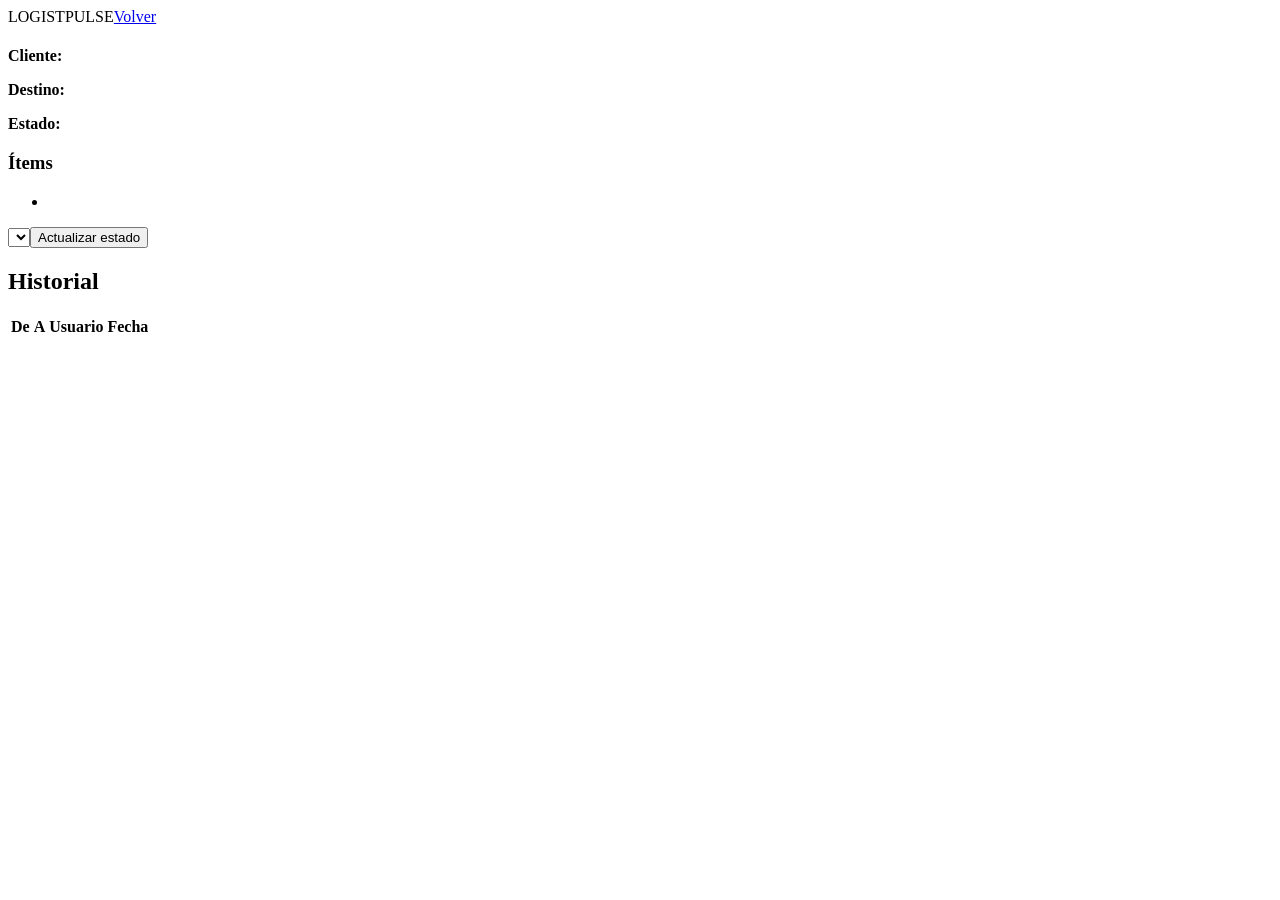
==== src/main/resources/templates/detail.html @ 6e0e937c "chore: initial LOGISTPULSE project" ====
<!doctype html><html xmlns:th="http://www.thymeleaf.org"><head><meta charset="utf-8"><title>Detalle</title><link rel="stylesheet" th:href="@{/css/app.css}"></head><body><nav><span class="brand">LOGISTPULSE</span><a href="/">Volver</a></nav><main><div class="card"><h1 th:text="${order.orderNumber}"></h1><p><b>Cliente:</b> <span th:text="${order.customerName}"></span></p><p><b>Destino:</b> <span th:text="${order.destination}"></span></p><p><b>Estado:</b> <span class="badge" th:text="${order.status}"></span></p><h3>Ítems</h3><ul><li th:each="i:${order.items}" th:text="${i.product+' x '+i.quantity}"></li></ul><form th:action="@{'/orders/'+${order.id}+'/status'}" method="post"><select name="status"><option th:each="s:${statuses}" th:value="${s}" th:text="${s}"></option></select><button>Actualizar estado</button></form></div><div class="card"><h2>Historial</h2><table><thead><tr><th>De</th><th>A</th><th>Usuario</th><th>Fecha</th></tr></thead><tbody><tr th:each="h:${history}"><td th:text="${h.fromStatus}"></td><td th:text="${h.toStatus}"></td><td th:text="${h.changedBy}"></td><td th:text="${h.changedAt}"></td></tr></tbody></table></div></main></body></html>
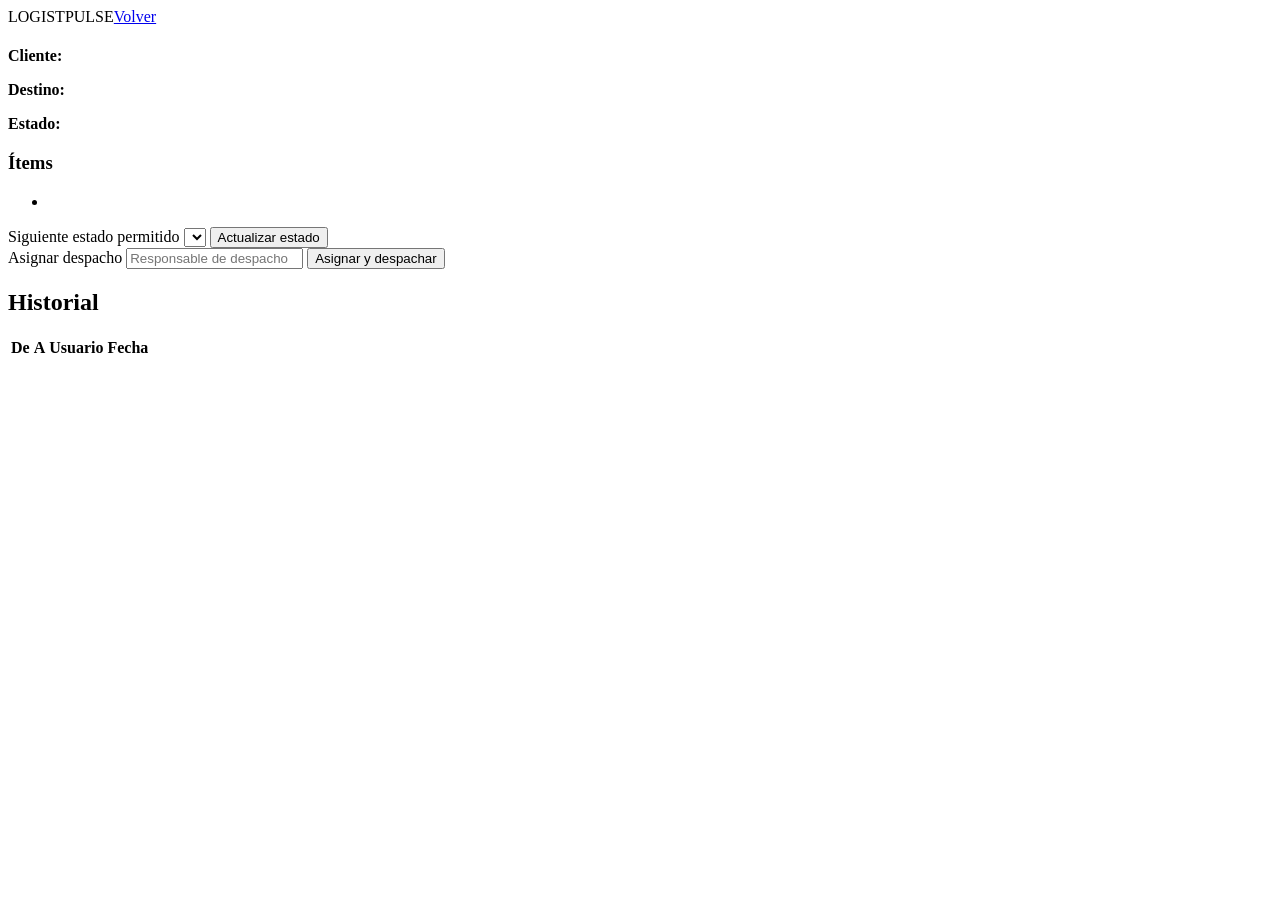
==== commit 5915225d: "fix: align implementation with project requirements" ====
--- a/src/main/resources/templates/detail.html
+++ b/src/main/resources/templates/detail.html
@@ -1 +1,36 @@
-<!doctype html><html xmlns:th="http://www.thymeleaf.org"><head><meta charset="utf-8"><title>Detalle</title><link rel="stylesheet" th:href="@{/css/app.css}"></head><body><nav><span class="brand">LOGISTPULSE</span><a href="/">Volver</a></nav><main><div class="card"><h1 th:text="${order.orderNumber}"></h1><p><b>Cliente:</b> <span th:text="${order.customerName}"></span></p><p><b>Destino:</b> <span th:text="${order.destination}"></span></p><p><b>Estado:</b> <span class="badge" th:text="${order.status}"></span></p><h3>Ítems</h3><ul><li th:each="i:${order.items}" th:text="${i.product+' x '+i.quantity}"></li></ul><form th:action="@{'/orders/'+${order.id}+'/status'}" method="post"><select name="status"><option th:each="s:${statuses}" th:value="${s}" th:text="${s}"></option></select><button>Actualizar estado</button></form></div><div class="card"><h2>Historial</h2><table><thead><tr><th>De</th><th>A</th><th>Usuario</th><th>Fecha</th></tr></thead><tbody><tr th:each="h:${history}"><td th:text="${h.fromStatus}"></td><td th:text="${h.toStatus}"></td><td th:text="${h.changedBy}"></td><td th:text="${h.changedAt}"></td></tr></tbody></table></div></main></body></html>
+<!doctype html>
+<html xmlns:th="http://www.thymeleaf.org">
+<head><meta charset="utf-8"><title>Detalle</title><link rel="stylesheet" th:href="@{/css/app.css}"></head>
+<body>
+<nav><span class="brand">LOGISTPULSE</span><a href="/">Volver</a></nav>
+<main>
+  <div class="card">
+    <h1 th:text="${order.orderNumber}"></h1>
+    <p><b>Cliente:</b> <span th:text="${order.customerName}"></span></p>
+    <p><b>Destino:</b> <span th:text="${order.destination}"></span></p>
+    <p><b>Estado:</b> <span class="badge" th:text="${order.status}"></span></p>
+    <h3>Ítems</h3>
+    <ul><li th:each="i:${order.items}" th:text="${i.product+' x '+i.quantity}"></li></ul>
+
+    <form th:if="${!#lists.isEmpty(statuses)}" th:action="@{'/orders/'+${order.id}+'/status'}" method="post">
+      <label>Siguiente estado permitido</label>
+      <select name="status"><option th:each="s:${statuses}" th:value="${s}" th:text="${s}"></option></select>
+      <button>Actualizar estado</button>
+    </form>
+
+    <form th:if="${canAssign}" th:action="@{'/orders/'+${order.id}+'/assign'}" method="post">
+      <label>Asignar despacho</label>
+      <input name="assignee" required placeholder="Responsable de despacho">
+      <button>Asignar y despachar</button>
+    </form>
+  </div>
+
+  <div class="card">
+    <h2>Historial</h2>
+    <table><thead><tr><th>De</th><th>A</th><th>Usuario</th><th>Fecha</th></tr></thead>
+      <tbody><tr th:each="h:${history}"><td th:text="${h.fromStatus}"></td><td th:text="${h.toStatus}"></td><td th:text="${h.changedBy}"></td><td th:text="${h.changedAt}"></td></tr></tbody>
+    </table>
+  </div>
+</main>
+</body>
+</html>
